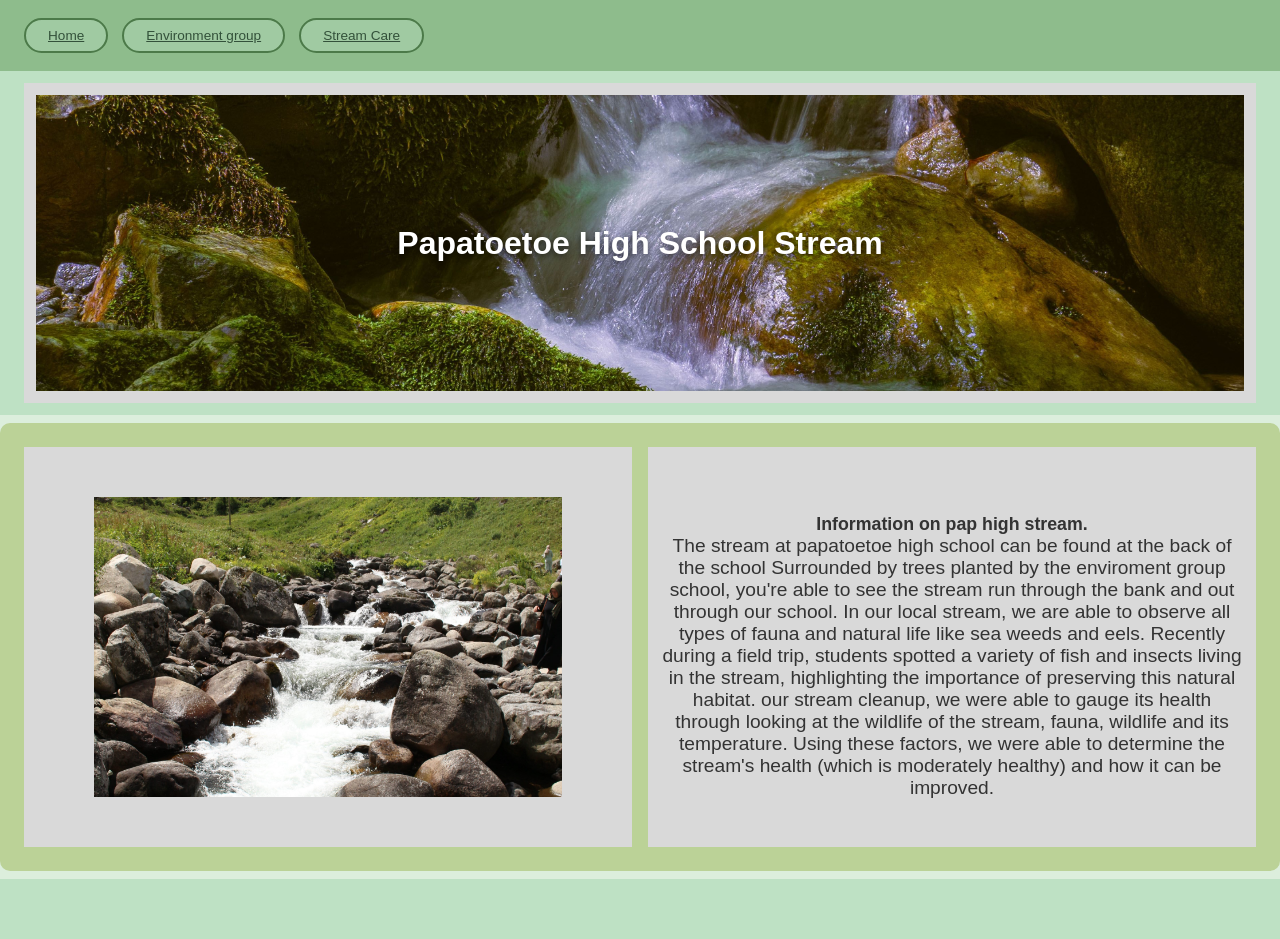
==== index.html @ e9a6cd63 "Fix typo in link to environment group page" ====
<!DOCTYPE html>
<head>
<meta charset="UTF-8">
<meta name="viewport" content="width=device-width, initial-scale=1.0">
<title>Home pagge; Pap high stream</title>
<link rel="stylesheet" href="style.css">
</head>
<body>

<div class="frame">
  
  <div class="col">

    <header class="nav">
      <a class="button" href="index.html">Home</a>
      <a class="button" href="environmentgroup.html">Environment group</a>
      <a class="button" href="streamcare.html">Stream Care</a>
    </header>

    <section class="banner">
      <div class="box box--picture">
        <img src="pexels-james-lamorder-414047730-16258914.jpg" alt="Pexels copyright stream image">
        <h1 class="banner-title">Papatoetoe High School Stream</h1>
      </div>
    </section>

    <section class="content">
      <div class="box box--picture">
        <img src="pexels-mehmet-itil-290423214-13179052.jpg" alt="Pexels copyright stream image">
      </div>
      <div class="box">
      <h3>Information on pap high stream.</h3>
       <p>The stream at papatoetoe high school can be found at the back
        of the school Surrounded by trees planted by the enviroment group
        school, you're able to see the stream run through the bank and out
        through our school. In our local stream, we are able to observe all
        types of fauna and natural life like sea weeds and eels. Recently during
        a field trip, students spotted a variety of fish and insects living in
        the stream, highlighting the importance of preserving this natural habitat.
        our stream cleanup, we were able to gauge its health through looking at 
        the wildlife of the stream, fauna, wildlife and its temperature. Using these
        factors, we were able to determine the stream's health (which is moderately healthy) 
        and how it can be improved.</p>
      </div>
    </section>
    <footer class="base"></footer>

  </div>
</div>

</body>
</html>
---- style.css ----
/* Frame and layout */

* {
  box-sizing: border-box;
  margin: 0;
  padding: 0;
}

html, body {
  height: 100%;
}

body {
  font-family: Arial, Helvetica, sans-serif;
}

p{
  font-size: 1.2rem;
}

.frame {
  display: flex;
  width: 100%;
  min-height: 100vh;
  background: #DCEEDC;
}

.col {
  flex: 0 0 100%;
  display: flex;
  flex-direction: column;
}

header.nav      { flex: 0 0 auto; }
footer.base     { flex: 0 0 60px; }
.divider        { flex: 0 0 24px; }
section.banner  { flex: 0 0 auto; }
section.content { flex: 0 0 auto; }

/* Header and vanity */

header.nav {
  display: flex;
  gap: 14px;
  align-items: center;
  padding: 18px 24px;
  background: #8EBC8C;
}

.button {
  display: inline-block;
  padding: 8px 22px;
  border-radius: 20px;
  background: #A0CAA2;
  color: #33513A;
  font-size: 0.85rem;
  text-align: center;
  border: 2px solid #4C7A49;
  cursor: pointer;
}

/* Banner */

section.banner {
  display: flex;
  justify-content: center;
  padding: 12px 24px;
  background: #BEE1C4;
}

section.banner .box--picture{
  position: relative;
  width: 100%;
  height: 320px;
}

.banner .banner-title{
  position: absolute;
  top: 50%;
  left: 50%;
  transform: translate(-50%, -50%);  
  color: white;
  font-size: 2rem;
  text-align: center;
  margin: 0;
  text-shadow: 0 2px 6px rgba(0,0,0,0.6);  
}

/* Pictures */

.box--picture {
  padding: 0;
  overflow: hidden;
  height: 400px;
}

.box--picture img {
  width: 100%;
  height: 100%;
  object-fit: cover;   
  display: block;
} 


.content .box--picture img {
  width: 80%;
  height: 80%;
  display: block;
  align-items: center;
  padding: 0;
}

.content-1 .box--picture img {
  width: 100%;
  height: 100%;
  max-width: 240px;          
  max-height: 180px;
  object-fit: cover;          
  border-radius: 6px;         
  display: block;
  margin: 0 auto; 
}

.content-2 .box--picture img {
  width: 100%;
  height: 100%;
  max-width: 240px;           
  max-height: 180px;
  object-fit: cover;          
  border-radius: 6px;         
  display: block;
  margin: 0 auto; 
}

/* Content rows */

section.content {
  display: flex;
  gap: 16px;
  margin: 8px 0;
  padding: 24px;
  background: #BBD297;
  border-radius: 10px;
}

section.content .box:not(.box--picture){
  display: flex;
  align-items: flex-start;
  padding-top: 30px;
  flex-direction: column;
  align-items: center;
  justify-content: center;
}

section.content .h3{
  font-size: 1.3rem;
  font-weight: bold;
  margin-bottom: 0px;
  text-align: center;
}

section.content .p{
   padding-top: 60px;
   gap: 9px;
   margin: 0px;
}

.box {
  background: #D9D9D9;
  color: #333;
  display: flex;
  align-items: center;
  justify-content: center;
  text-align: center;
  font-size: 0.95rem;
  padding: 12px;
  width: 100%;
}

.page-gallery .content-2 { background: #AAC181; }
.page-gallery .content-3 { background: #92B06E; }

/* Footer */

.divider {
  background: #BEE1C4;
}

footer.base {
  background: #BEE1C4;
}
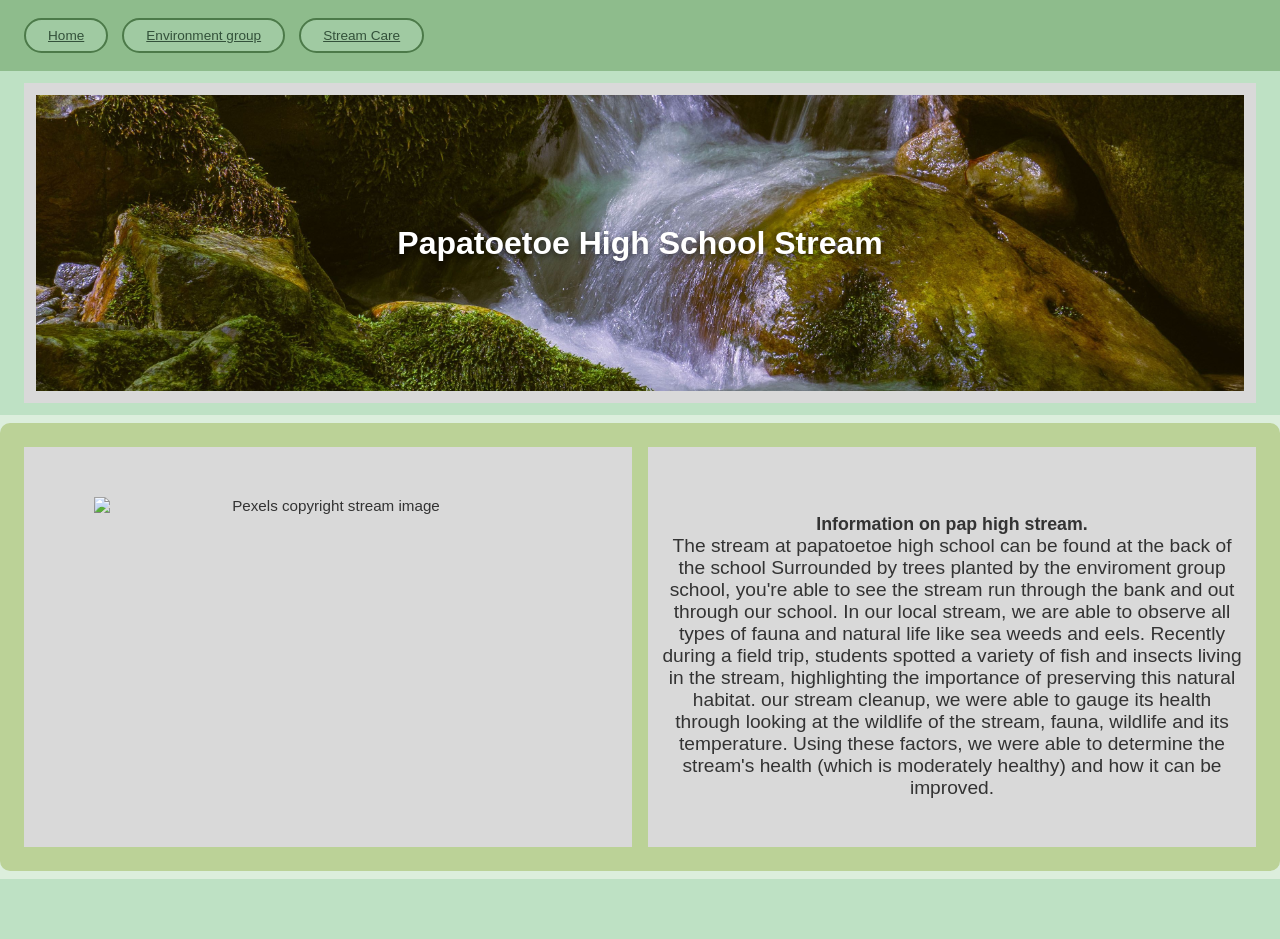
==== commit ba95adc1: "Fix typo in title tag of index.html" ====
--- a/index.html
+++ b/index.html
@@ -1,8 +1,9 @@
 <!DOCTYPE html>
+<html>
 <head>
 <meta charset="UTF-8">
 <meta name="viewport" content="width=device-width, initial-scale=1.0">
-<title>Home pagge; Pap high stream</title>
+<title>Home page -- Pap high stream</title>
 <link rel="stylesheet" href="style.css">
 </head>
 <body>
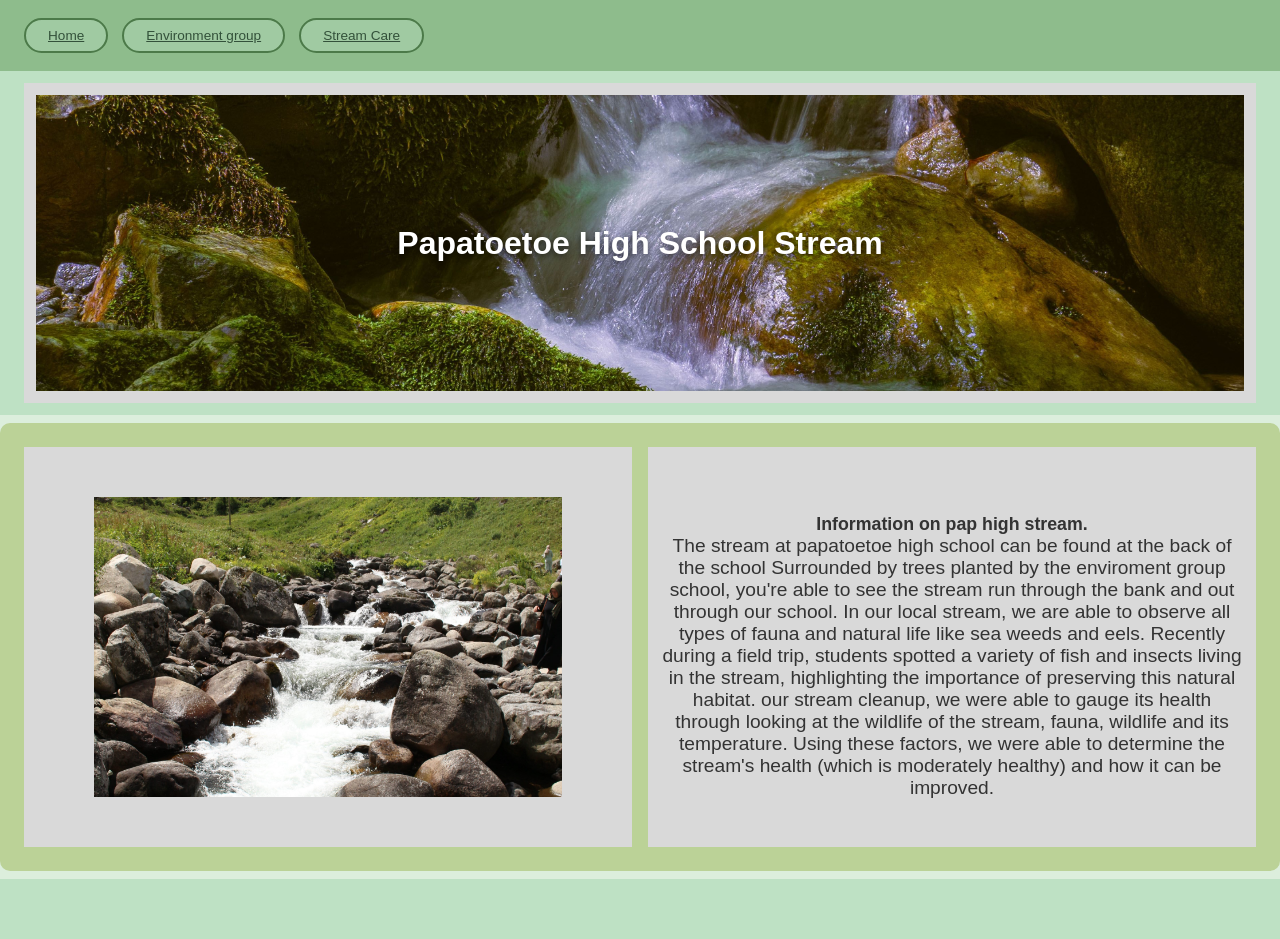
==== commit 3c1074d6: "Update image paths in index.html" ====
--- a/index.html
+++ b/index.html
@@ -20,14 +20,14 @@
 
     <section class="banner">
       <div class="box box--picture">
-        <img src="pexels-james-lamorder-414047730-16258914.jpg" alt="Pexels copyright stream image">
+        <img src="images/pexels-james-lamorder-414047730-16258914.jpg" alt="Pexels copyright stream image">
         <h1 class="banner-title">Papatoetoe High School Stream</h1>
       </div>
     </section>
 
     <section class="content">
       <div class="box box--picture">
-        <img src="pexels-mehmet-itil-290423214-13179052.jpg" alt="Pexels copyright stream image">
+        <img src="images/pexels-mehmet-itil-290423214-13179052.jpg" alt="Pexels copyright stream image">
       </div>
       <div class="box">
       <h3>Information on pap high stream.</h3>
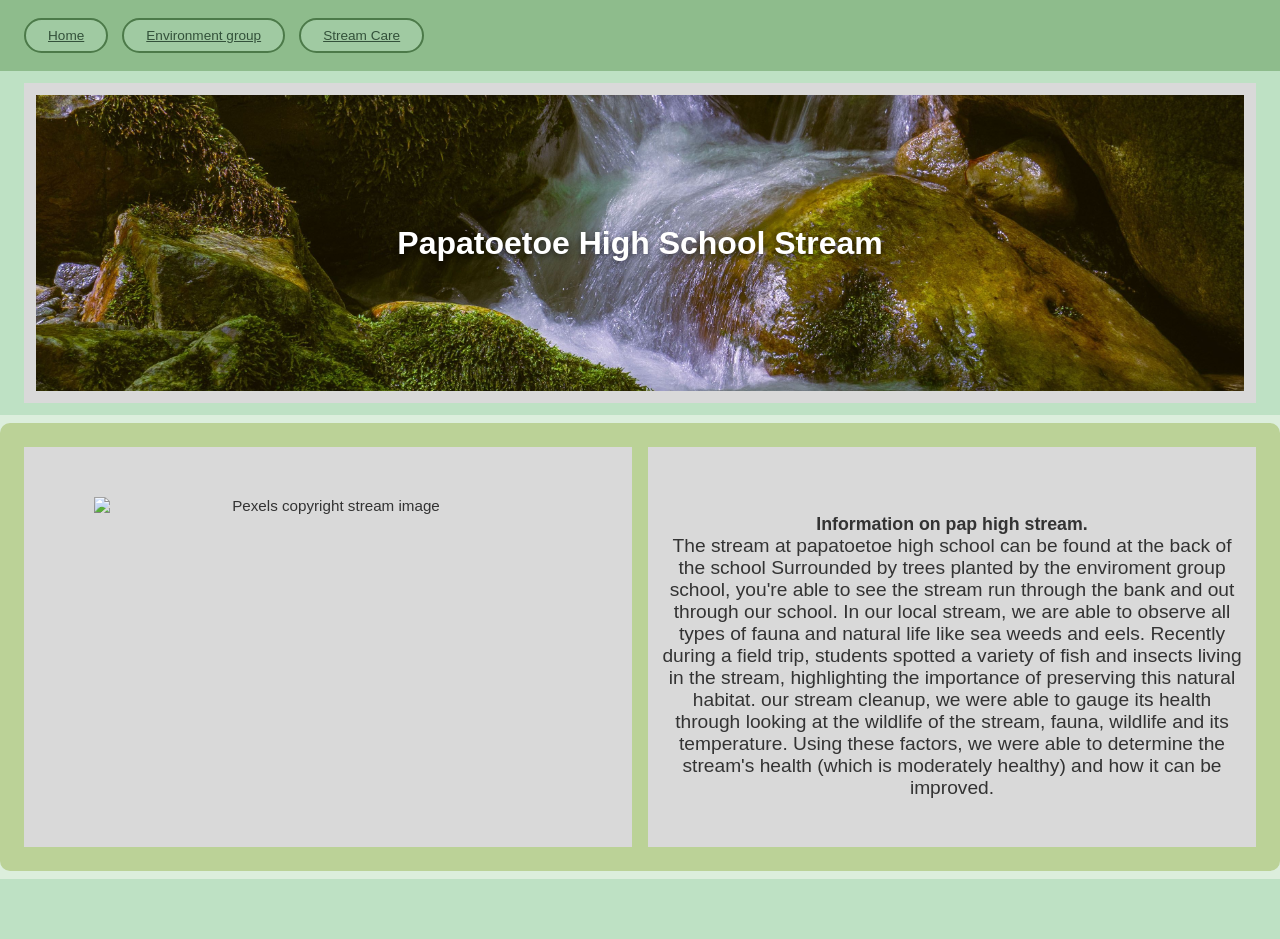
==== commit 339b4c87: "Update index.html" ====
--- a/index.html
+++ b/index.html
@@ -20,14 +20,14 @@
 
     <section class="banner">
       <div class="box box--picture">
-        <img src="images/pexels-james-lamorder-414047730-16258914.jpg" alt="Pexels copyright stream image">
+        <img src="images/rockystream.jpg" alt="Pexels copyright stream image">
         <h1 class="banner-title">Papatoetoe High School Stream</h1>
       </div>
     </section>
 
     <section class="content">
       <div class="box box--picture">
-        <img src="images/pexels-mehmet-itil-290423214-13179052.jpg" alt="Pexels copyright stream image">
+        <img src="images/grassystream.jpg" alt="Pexels copyright stream image">
       </div>
       <div class="box">
       <h3>Information on pap high stream.</h3>
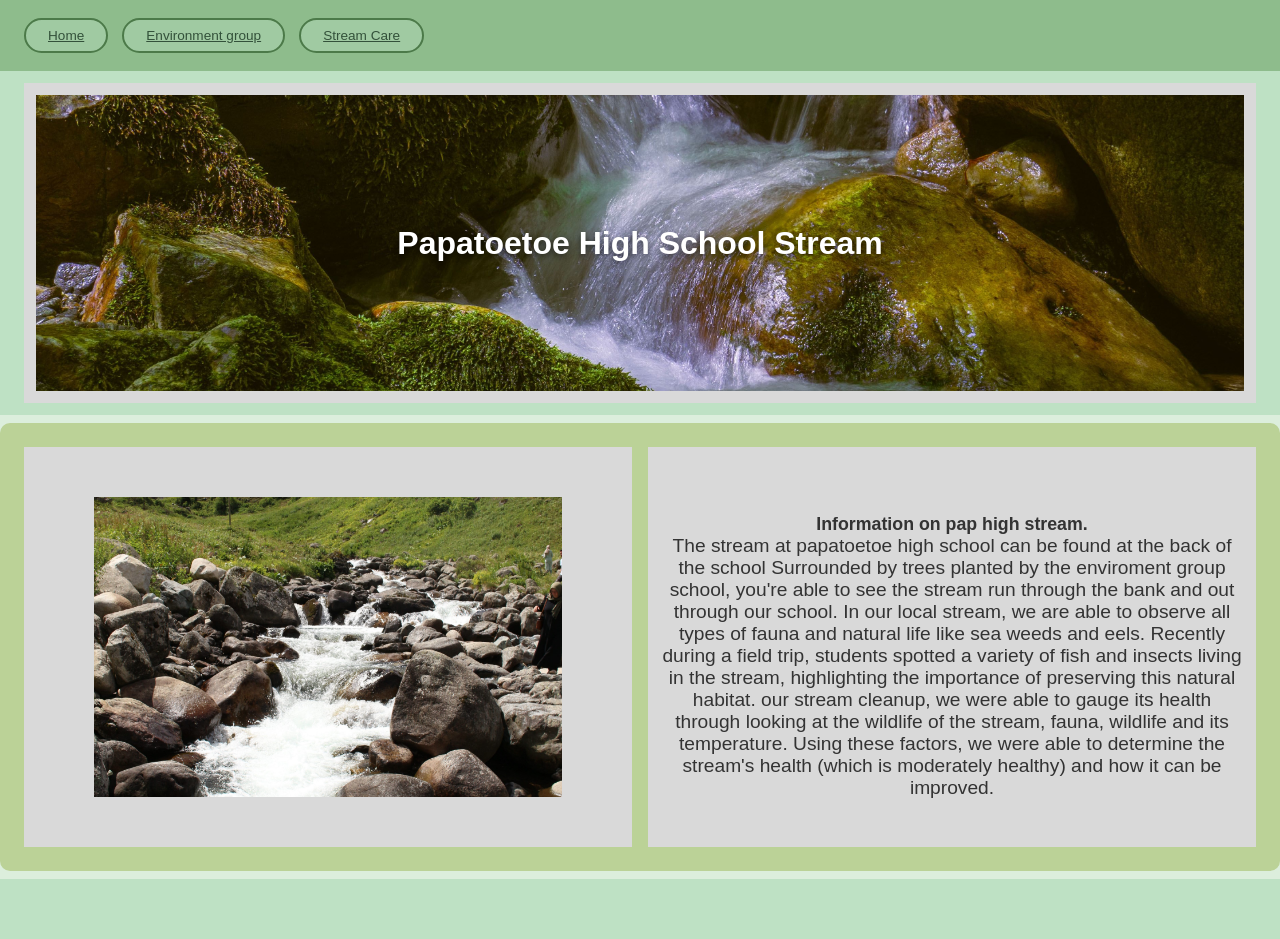
==== commit b0e451b3: "Add comments and clean up index.html" ====
--- a/index.html
+++ b/index.html
@@ -1,4 +1,6 @@
 <!DOCTYPE html>
+
+<!--- Webpage setup --->
 <html>
 <head>
 <meta charset="UTF-8">
@@ -9,9 +11,9 @@
 <body>
 
 <div class="frame">
-  
   <div class="col">
-
+    
+    <!--- Navigation bar --->
     <header class="nav">
       <a class="button" href="index.html">Home</a>
       <a class="button" href="environmentgroup.html">Environment group</a>
